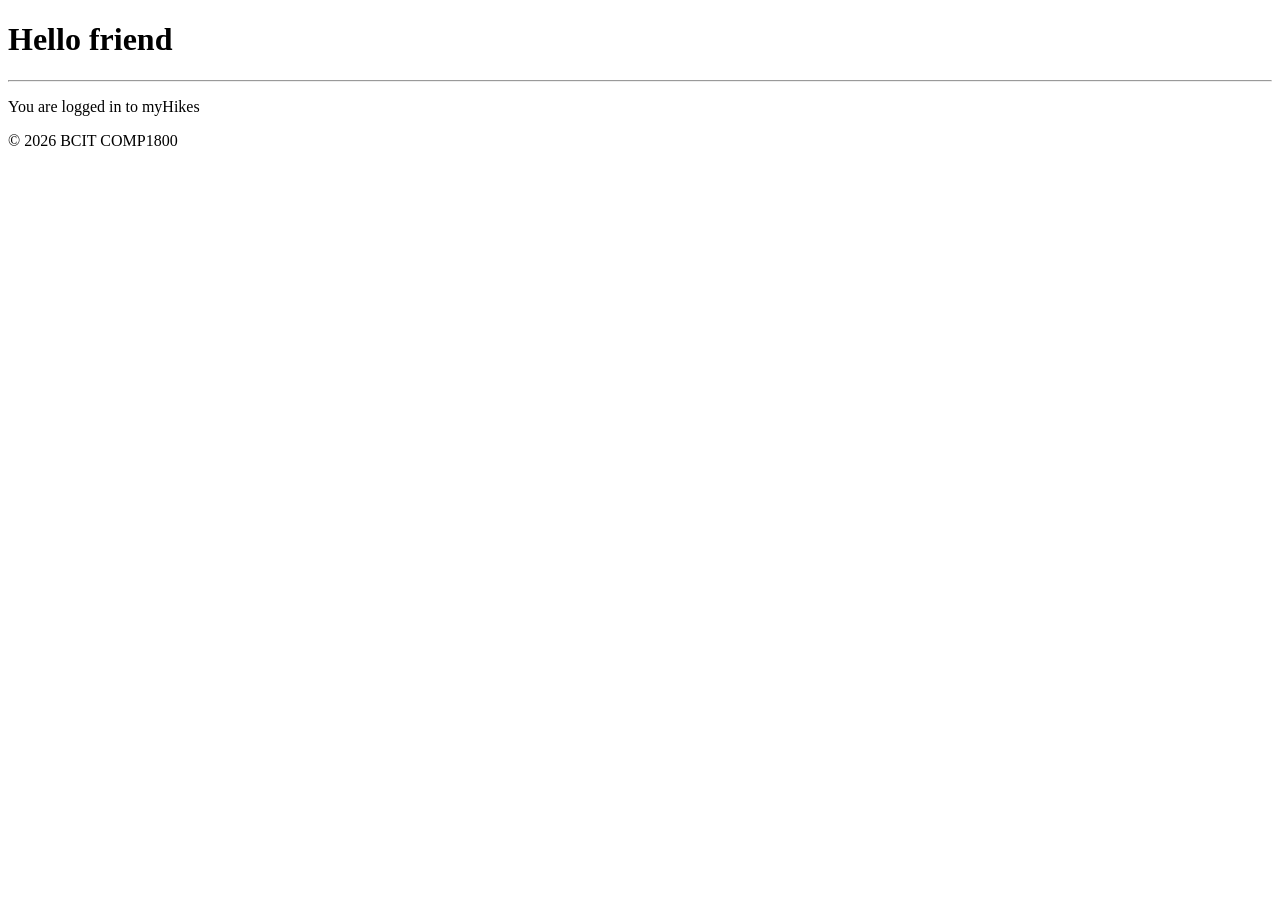
==== main.html @ 819eb080 "finished demo" ====
<!DOCTYPE html>
<html lang="en">

<head>
    <title>My BCIT Project</title>
    <meta name="comp1800 template" content="My 1800 App">

    <!-- Required meta tags -->
    <meta charset="utf-8">
    <meta name="viewport" content="width=device-width, initial-scale=1">

    <!-- Web Components for shared navbar and footer layout -->
    <script type="module" src="/src/components/site-navbar.js"></script>
    <script type="module" src="/src/components/site-footer.js"></script>
</head>

<body>
    <!------------------------------>
    <!-- Your HTML Layout go here -->
    <!------------------------------>

    <!-- our own navbar goes here -->
    <site-navbar></site-navbar>

    <!-- Main content goes here -->
    <div class="container-fluid bg-light text-dark p-5">
        <div class="container bg-light p-5">
            <h1 class="display-4">Hello <span id="name-goes-here">friend </span> </h1>
            <hr>
            <p>You are logged in to myHikes</p>
        </div>
    </div>

    <!-- our own footer goes here -->
    <site-footer></site-footer>

    <!---------------------------------------------->
    <!-- Your own JavaScript scripts go here      -->
    <!---------------------------------------------->

    <script type="module" src="/src/app.js"></script>
    <script type="module" src="/src/main.js"></script>

</body>

</html>
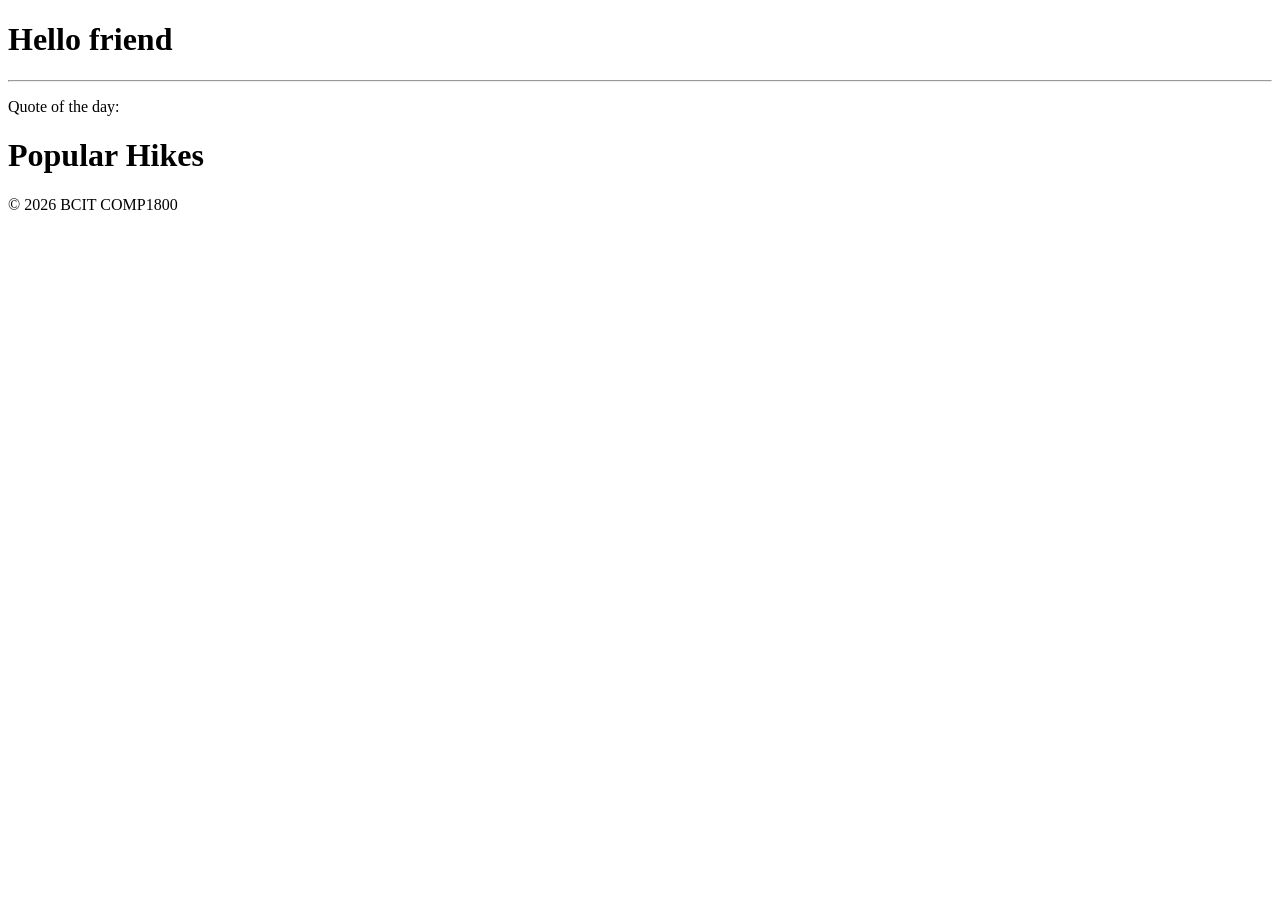
==== commit 7024b18b: "finished demo10" ====
--- a/main.html
+++ b/main.html
@@ -1,20 +1,19 @@
-<!DOCTYPE html>
+<!doctype html>
 <html lang="en">
-
-<head>
+  <head>
     <title>My BCIT Project</title>
-    <meta name="comp1800 template" content="My 1800 App">
+    <meta name="comp1800 template" content="My 1800 App" />
 
     <!-- Required meta tags -->
-    <meta charset="utf-8">
-    <meta name="viewport" content="width=device-width, initial-scale=1">
+    <meta charset="utf-8" />
+    <meta name="viewport" content="width=device-width, initial-scale=1" />
 
     <!-- Web Components for shared navbar and footer layout -->
     <script type="module" src="/src/components/site-navbar.js"></script>
     <script type="module" src="/src/components/site-footer.js"></script>
-</head>
+  </head>
 
-<body>
+  <body>
     <!------------------------------>
     <!-- Your HTML Layout go here -->
     <!------------------------------>
@@ -24,12 +23,33 @@
 
     <!-- Main content goes here -->
     <div class="container-fluid bg-light text-dark p-5">
-        <div class="container bg-light p-5">
-            <h1 class="display-4">Hello <span id="name-goes-here">friend </span> </h1>
-            <hr>
-            <p>You are logged in to myHikes</p>
+      <div class="container bg-light p-5">
+        <h1 class="display-4">
+          Hello <span id="name-goes-here">friend </span>
+        </h1>
+        <hr />
+        <p>Quote of the day: <span id="quote-goes-here"></span></p>
+      </div>
+    </div>
+
+    <div class="container-fluid bg-light text-dark p-5">
+      <h1>Popular Hikes</h1>
+      <div id="hikes-go-here" class="row"></div>
+    </div>
+
+    <template id="hikeCardTemplate">
+      <div class="col">
+        <div class="card">
+          <img class="card-img-top card-image" src="..." alt="Hike Image" />
+          <div class="card-body">
+            <h5 class="card-title"></h5>
+            <p class="card-text"></p>
+            <p>Length: <span class="card-length"></span> km</p>
+            <a class="btn btn-primary read-more" href="#">Read More</a>
+          </div>
         </div>
-    </div>
+      </div>
+    </template>
 
     <!-- our own footer goes here -->
     <site-footer></site-footer>
@@ -38,9 +58,7 @@
     <!-- Your own JavaScript scripts go here      -->
     <!---------------------------------------------->
 
-    <script type="module" src="/src/app.js"></script>
-    <script type="module" src="/src/main.js"></script>
-
-</body>
-
-</html>+    <script type="module" src="src/app.js"></script>
+    <script type="module" src="main.js"></script>
+  </body>
+</html>
